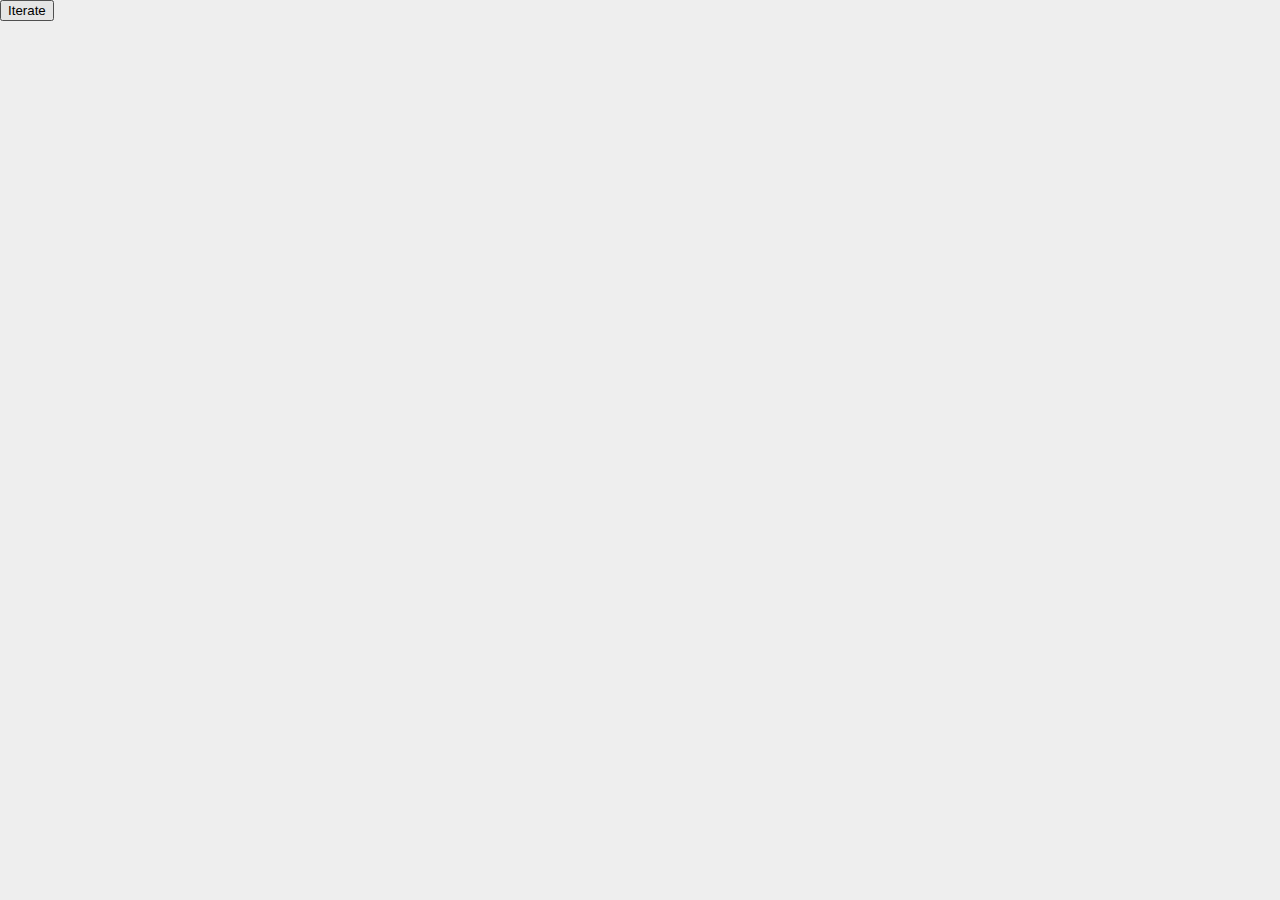
==== index.htm @ ff790b2f "First commit" ====
<html>
<head>
  <title></title>
  <script src="mvis.js"></script>
  <style>
    #main {
      background-color: #eee;
    }
    html, body {
      width: 100%;
      height: 100%;
      margin: 0;
    }
  </style>
</head>
<body>
  <button style="position: absolute; left:0; top:0;" onclick="iterate()";>Iterate</button>
  <canvas id="main">
  </canvas>

  <!--<svg height="1000" width="1000">
  <path d="m 418.38768,231.34258 c 14.31979,21.13649 21.68218,46.72843 40.13541,64.98241 21.13477,27.83462 48.14623,50.89072 69.08885,79.05807 15.15655,19.68077 31.77102,40.59925 36.07436,65.35699 11.58719,31.7567 6.55595,67.40891 -5.80561,98.49818 -13.94701,16.76487 -23.48233,-4.93192 -19.58905,-18.3652 0.59324,-18.53529 0.32293,-37.0207 -6.78594,-54.52813 -6.30471,-26.25474 -17.83413,-51.10108 -37.13626,-70.36568 -16.77226,-14.70084 -35.81289,-47.09468 -61.38161,-35.94125 -16.88486,10.63667 -9.52893,32.13945 -11.34625,48.7119 -1.00349,101.95104 -1.0707,203.94409 -2.70053,305.8661 -1.24608,42.80949 -38.24711,71.52942 -72.88028,89.90822 -30.85392,18.56748 -67.79454,28.96551 -103.60859,20.69063 -33.3036,-3.41726 -67.75581,-27.72972 -68.4537,-63.70404 -2.22037,-41.7108 27.90419,-80.5523 64.98849,-97.02378 36.40406,-20.74876 82.42945,-25.24594 121.63079,-10.33095 19.1562,6.05494 24.48328,-11.72109 26.87355,-28.81947 2.21226,-129.76981 3.98291,-259.54448 4.43537,-389.3337 0.36593,-12.97349 21.49606,-16.13939 26.461,-4.6603 z" id="path3" style="fill:url(#linearGradient3019);fill-opacity:1;fill-rule:evenodd;stroke:#000000;stroke-width:5.92410803;stroke-linecap:round;stroke-linejoin:round">
  </path>
</svg>-->

</body>
</html>
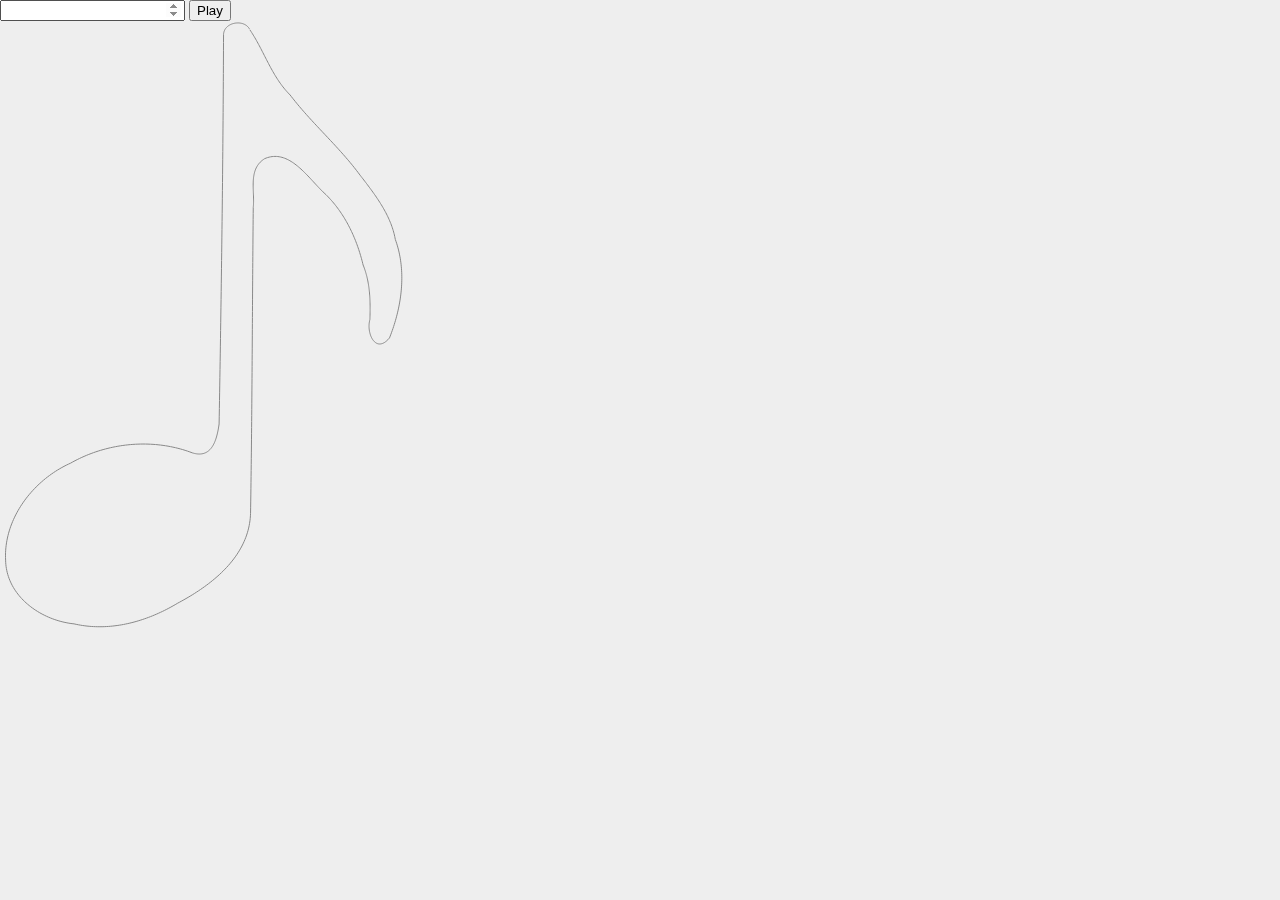
==== commit f57f88dd: "Reorganised code, mainly into classes" ====
--- a/index.htm
+++ b/index.htm
@@ -1,6 +1,10 @@
 <html>
 <head>
   <title></title>
+  <script src="utils.js"></script>
+  <script src="vector.js"></script>
+  <script src="complex.js"></script>
+  <script src="graphicsDefs.js"></script>
   <script src="mvis.js"></script>
   <style>
     #main {
@@ -14,7 +18,10 @@
   </style>
 </head>
 <body>
-  <button style="position: absolute; left:0; top:0;" onclick="iterate()";>Iterate</button>
+  <div id="controls" style="position: absolute; left:0; top:0;">
+    <input id="accuracy" type="number"></input>
+    <button onclick="play();";>Play</button>
+  </div>
   <canvas id="main">
   </canvas>
 
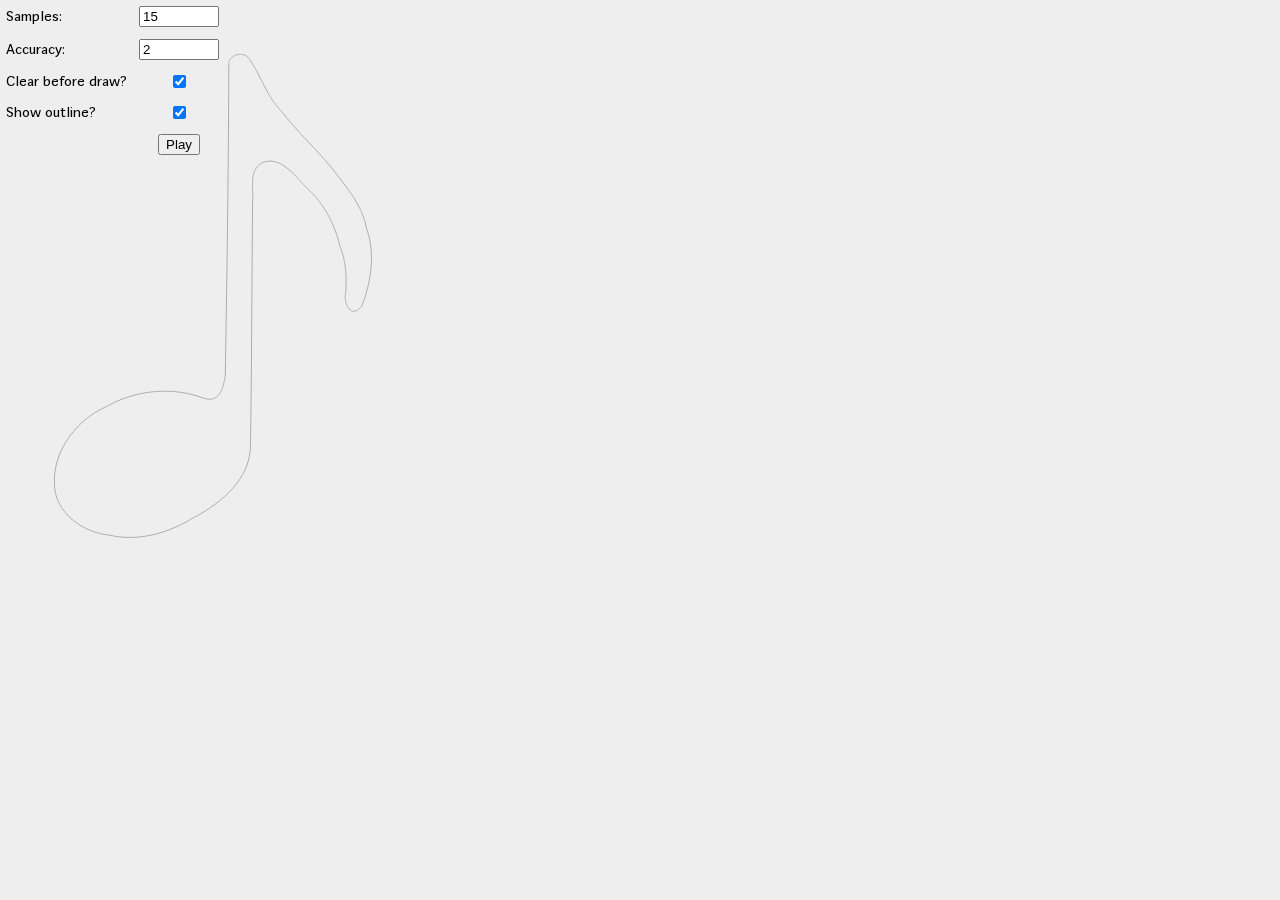
==== commit 946fc75d: "More tidying. Added UI controls." ====
--- a/index.htm
+++ b/index.htm
@@ -1,26 +1,40 @@
 <html>
+
 <head>
+  <meta name='viewport' content='width=device-width, initial-scale=1.0, maximum-scale=1.0, user-scalable=0' />
   <title></title>
   <script src="utils.js"></script>
   <script src="vector.js"></script>
   <script src="complex.js"></script>
   <script src="graphicsDefs.js"></script>
+  <script src="ui.js"></script>
   <script src="mvis.js"></script>
-  <style>
-    #main {
-      background-color: #eee;
-    }
-    html, body {
-      width: 100%;
-      height: 100%;
-      margin: 0;
-    }
-  </style>
+  <link rel="stylesheet" href="style.css">
 </head>
 <body>
   <div id="controls" style="position: absolute; left:0; top:0;">
-    <input id="accuracy" type="number"></input>
-    <button onclick="play();";>Play</button>
+    <table>
+      <tr>
+        <td>Samples:</td>
+        <td><input id="samples" type="number" /></td>
+      </tr>
+      <tr>
+        <td>Accuracy:</td>
+        <td><input id="accuracy" type="number" /></td>
+      </tr>
+      <tr>
+        <td>Clear before draw?</td>
+        <td><input id="clear" type="checkbox" /></td>
+      </tr>
+      <tr>
+        <td>Show outline?</td>
+        <td><input id="outline" type="checkbox" /></td>
+      </tr>
+      <tr>
+        <td></td>
+        <td><button id="play">Play</button></td>
+      </tr>
+    </table>
   </div>
   <canvas id="main">
   </canvas>
--- a/style.css
+++ b/style.css
@@ -0,0 +1,40 @@
+#main {
+  background-color: #eee;
+}
+html, body {
+  width: 100%;
+  height: 100%;
+  margin: 0;
+}
+#controls {
+  font-family: medium-content-sans-serif-font, "Lucida Grande", "Lucida Sans Unicode", "Lucida Sans", Geneva, Arial, sans-serif;
+  font-weight: 300;
+  font-size: 16px;
+  line-height: 20px;
+  text-rendering: optimizeLegibility;
+  -webkit-font-smoothing: antialiased;
+}
+#controls table {
+  /*border: 1px solid #999;*/
+  border-collapse: collapse;
+}
+#controls td {
+  /*border: 1px solid #999;*/
+  padding: 6px;
+}
+#controls td:nth-child(2) {
+  text-align: center;
+}
+#accuracy, #samples {
+  width: 100%;
+}
+
+
+/* latin */
+@font-face {
+  font-family: 'medium-content-sans-serif-font';
+  font-weight: 400;
+  font-style: normal;
+  src: url("[data-uri]") format("woff");
+  unicode-range: U+0-7F,U+A0,U+200A,U+2014,U+2018,U+2019,U+201C,U+201D,U+2022,U+2026;
+}
